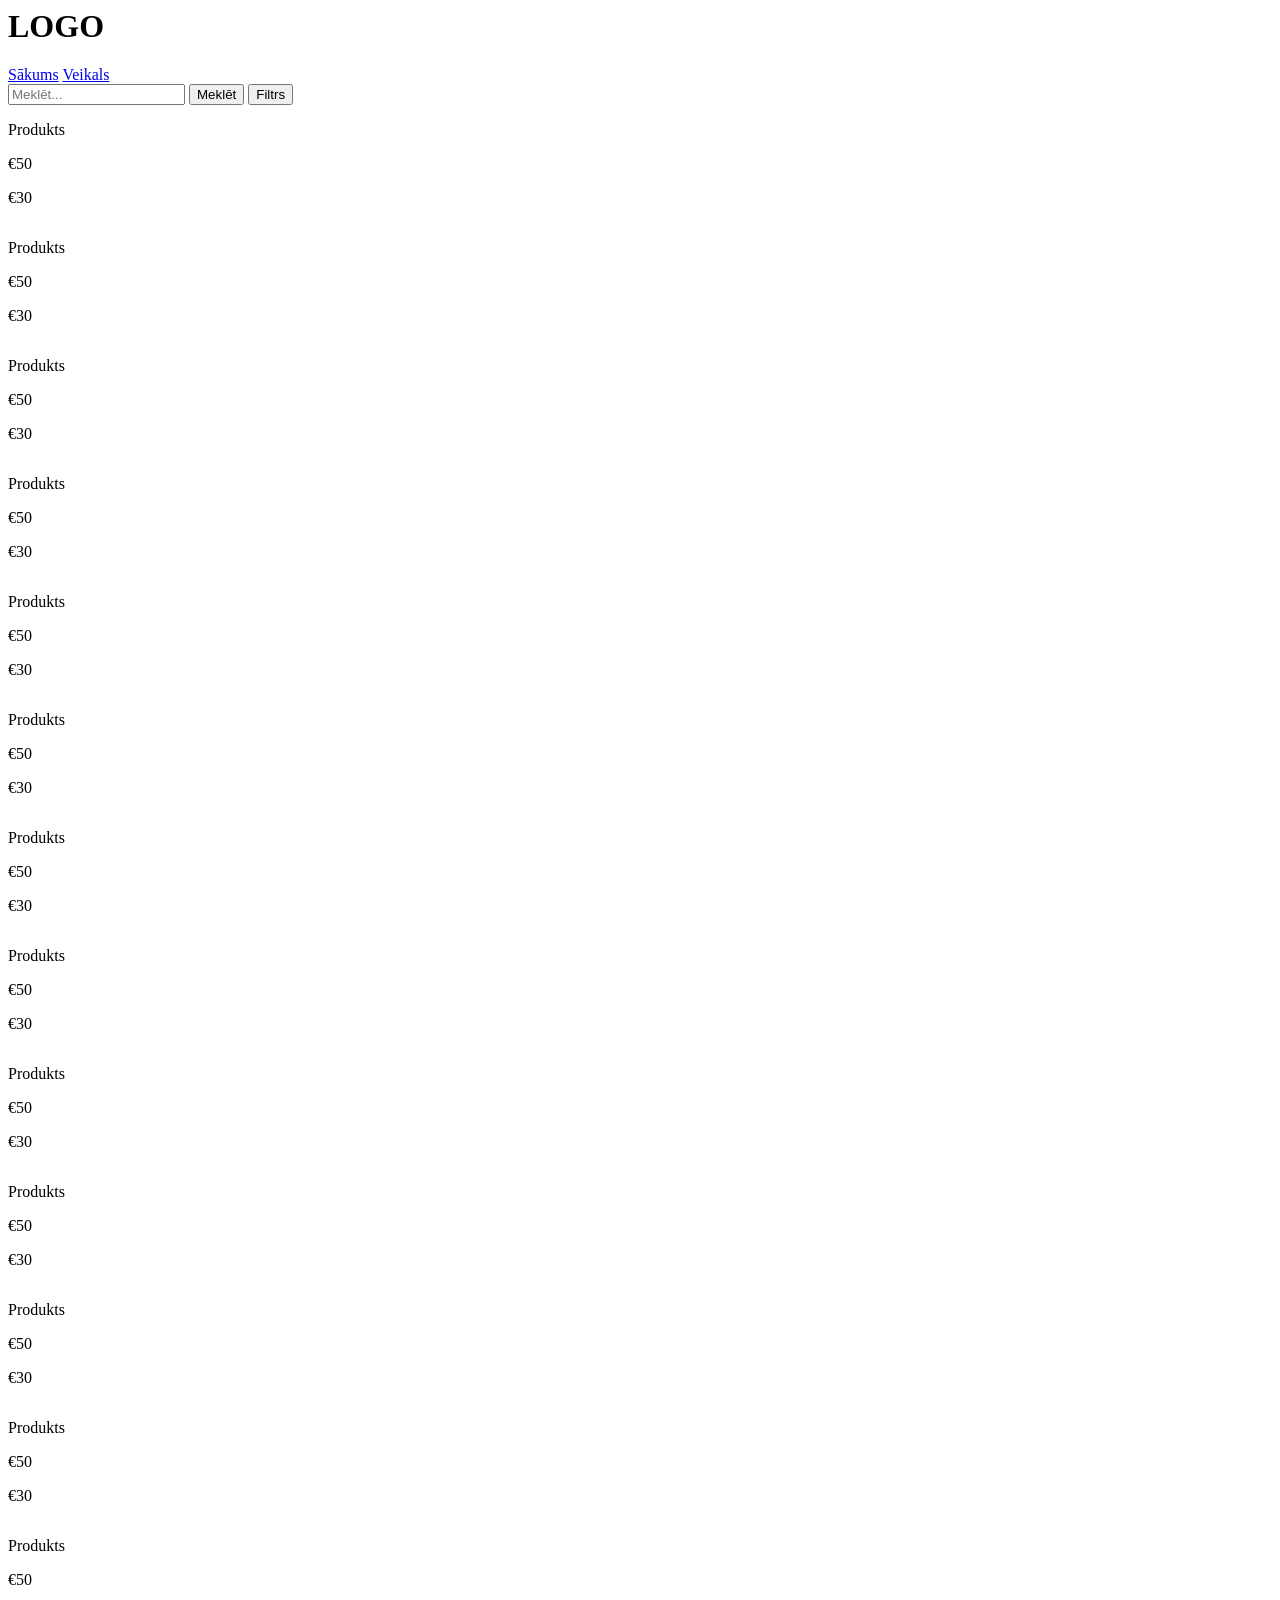
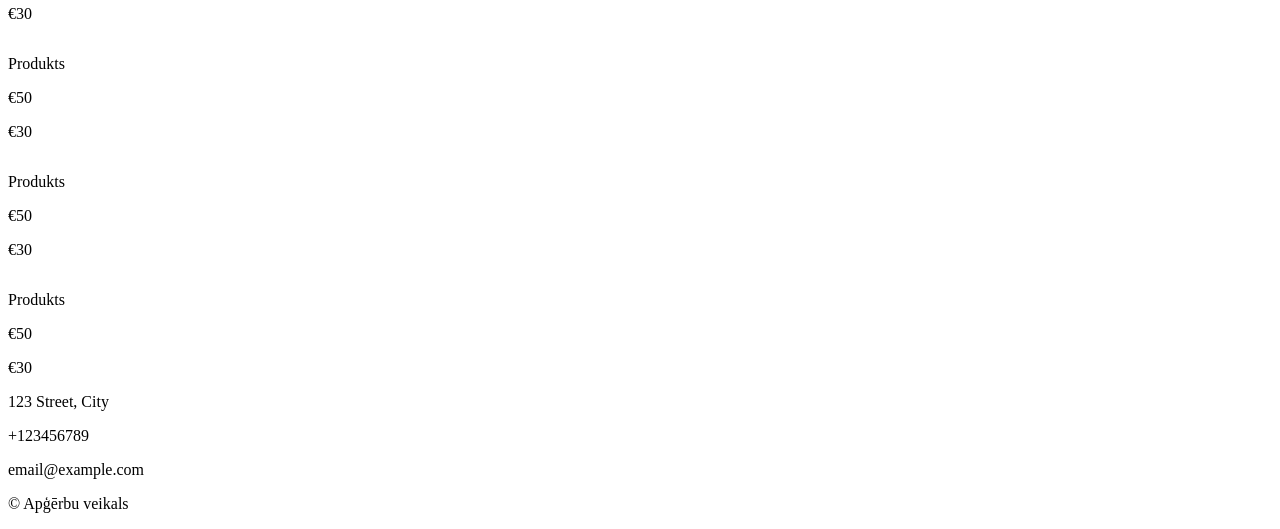
==== store.html @ 529d0bc7 "Add files via upload" ====
<!<!DOCTYPE html>
<html lang="lv">
<head>
    <meta charset="UTF-8">
    <title>Veikals</title>
    <link rel="stylesheet" href="style.css">
</head>
<body>

<header>
    <h1>LOGO</h1>
    <nav>
        <a href="index.html">Sākums</a>
        <a href="store.html">Veikals</a>
    </nav>
</header>

<main>

<section>
    <div class="search-bar">
        <input type="text" placeholder="Meklēt...">
        <button>Meklēt</button>
        <button>Filtrs</button>
    </div>

    <div class="products">

        <!-- 16 produkti -->
        <div class="product"><img><p>Produkts</p><p class="old">€50</p><p class="price">€30</p></div>
        <div class="product"><img><p>Produkts</p><p class="old">€50</p><p class="price">€30</p></div>
        <div class="product"><img><p>Produkts</p><p class="old">€50</p><p class="price">€30</p></div>
        <div class="product"><img><p>Produkts</p><p class="old">€50</p><p class="price">€30</p></div>

        <div class="product"><img><p>Produkts</p><p class="old">€50</p><p class="price">€30</p></div>
        <div class="product"><img><p>Produkts</p><p class="old">€50</p><p class="price">€30</p></div>
        <div class="product"><img><p>Produkts</p><p class="old">€50</p><p class="price">€30</p></div>
        <div class="product"><img><p>Produkts</p><p class="old">€50</p><p class="price">€30</p></div>

        <div class="product"><img><p>Produkts</p><p class="old">€50</p><p class="price">€30</p></div>
        <div class="product"><img><p>Produkts</p><p class="old">€50</p><p class="price">€30</p></div>
        <div class="product"><img><p>Produkts</p><p class="old">€50</p><p class="price">€30</p></div>
        <div class="product"><img><p>Produkts</p><p class="old">€50</p><p class="price">€30</p></div>

        <div class="product"><img><p>Produkts</p><p class="old">€50</p><p class="price">€30</p></div>
        <div class="product"><img><p>Produkts</p><p class="old">€50</p><p class="price">€30</p></div>
        <div class="product"><img><p>Produkts</p><p class="old">€50</p><p class="price">€30</p></div>
        <div class="product"><img><p>Produkts</p><p class="old">€50</p><p class="price">€30</p></div>

    </div>
</section>

</main>

<footer>
    <p>123 Street, City</p>
    <p>+123456789</p>
    <p>email@example.com</p>
    <p>© Apģērbu veikals</p>
</footer>

</body>
</html>
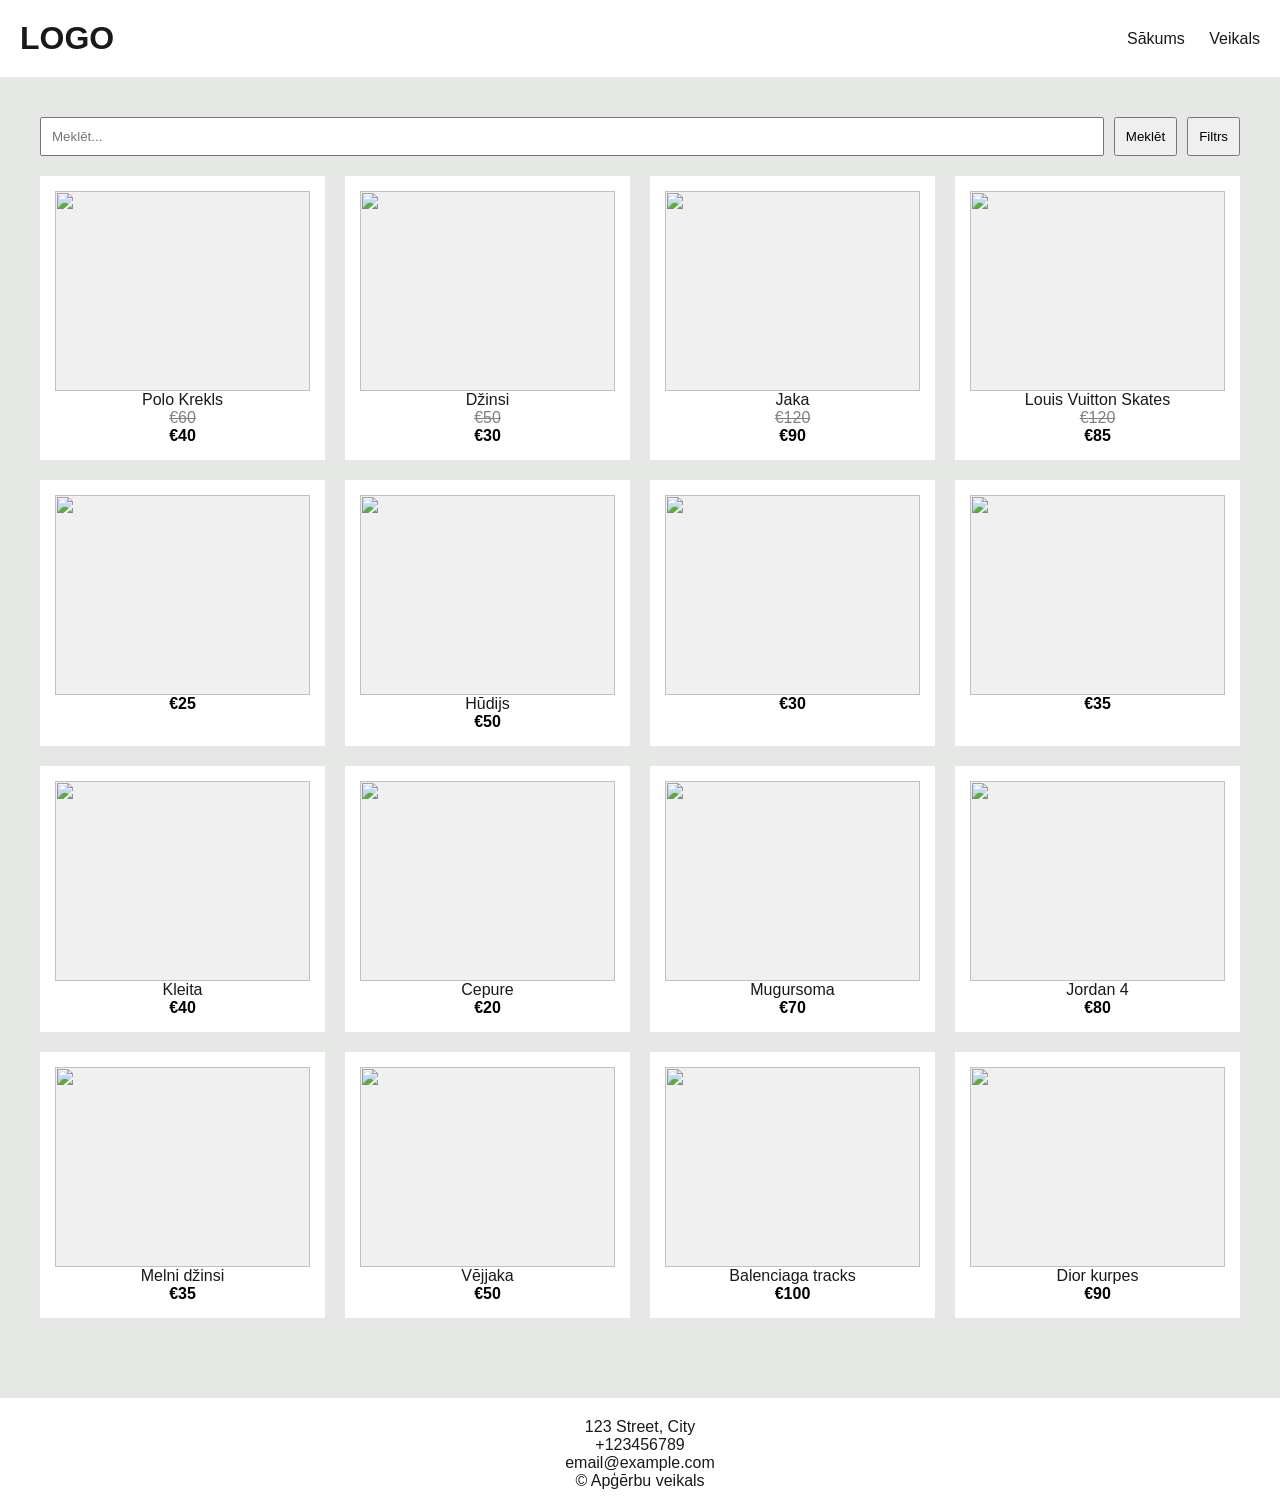
==== commit 99578538: "." ====
--- a/store.html
+++ b/store.html
@@ -1,62 +1,78 @@
 <!<!DOCTYPE html>
 <html lang="lv">
 <head>
-    <meta charset="UTF-8">
-    <title>Veikals</title>
-    <link rel="stylesheet" href="style.css">
+<meta charset="UTF-8">
+<title>Veikals</title>
+<link rel="stylesheet" href="style.css">
 </head>
 <body>
 
 <header>
-    <h1>LOGO</h1>
-    <nav>
-        <a href="index.html">Sākums</a>
-        <a href="store.html">Veikals</a>
-    </nav>
+<h1>LOGO</h1>
+<nav>
+<a href="index.html">Sākums</a>
+<a href="store.html">Veikals</a>
+</nav>
 </header>
 
 <main>
 
 <section>
-    <div class="search-bar">
-        <input type="text" placeholder="Meklēt...">
-        <button>Meklēt</button>
-        <button>Filtrs</button>
-    </div>
+<div class="search-bar">
+<input type="text" placeholder="Meklēt...">
+<button>Meklēt</button>
+<button>Filtrs</button>
+</div>
 
-    <div class="products">
+<div class="products">
 
-        <!-- 16 produkti -->
-        <div class="product"><img><p>Produkts</p><p class="old">€50</p><p class="price">€30</p></div>
-        <div class="product"><img><p>Produkts</p><p class="old">€50</p><p class="price">€30</p></div>
-        <div class="product"><img><p>Produkts</p><p class="old">€50</p><p class="price">€30</p></div>
-        <div class="product"><img><p>Produkts</p><p class="old">€50</p><p class="price">€30</p></div>
+<div class="product">
+<img src="https://images.stockmann.com/products/7d9398b4074da881a414ac99565c4be92bd84d12/550x734/3614713271410_1.jpg">
+<p>Polo Krekls</p>
+<p class="old">€60</p>
+<p class="price">€40</p>
+</div>
 
-        <div class="product"><img><p>Produkts</p><p class="old">€50</p><p class="price">€30</p></div>
-        <div class="product"><img><p>Produkts</p><p class="old">€50</p><p class="price">€30</p></div>
-        <div class="product"><img><p>Produkts</p><p class="old">€50</p><p class="price">€30</p></div>
-        <div class="product"><img><p>Produkts</p><p class="old">€50</p><p class="price">€30</p></div>
+<div class="product">
+<img src="https://www.tenuejeans.com/cdn/shop/files/JACKSONRENO_0051.jpg?v=1746526707&width=1024">
+<p>Džinsi</p>
+<p class="old">€50</p>
+<p class="price">€30</p>
+</div>
 
-        <div class="product"><img><p>Produkts</p><p class="old">€50</p><p class="price">€30</p></div>
-        <div class="product"><img><p>Produkts</p><p class="old">€50</p><p class="price">€30</p></div>
-        <div class="product"><img><p>Produkts</p><p class="old">€50</p><p class="price">€30</p></div>
-        <div class="product"><img><p>Produkts</p><p class="old">€50</p><p class="price">€30</p></div>
+<div class="product">
+<img src="https://static.zara.net/assets/public/e154/3a98/71884ddeadce/7699a8e0b01a/03411510800-e1/03411510800-e1.jpg?ts=1758101829074">
+<p>Jaka</p>
+<p class="old">€120</p>
+<p class="price">€90</p>
+</div>
+<div class="product"><img src="https://images.stockx.com/images/Louis-Vuitton-LV-Skate-Grey-Product.jpg?fit=fill&bg=FFFFFF&w=1200&h=857&q=60&dpr=1&trim=color&updated_at=1738193358"><p>Louis Vuitton Skates</p><p class="old">€120</p><p class="price">€85</p></div>
 
-        <div class="product"><img><p>Produkts</p><p class="old">€50</p><p class="price">€30</p></div>
-        <div class="product"><img><p>Produkts</p><p class="old">€50</p><p class="price">€30</p></div>
-        <div class="product"><img><p>Produkts</p><p class="old">€50</p><p class="price">€30</p></div>
-        <div class="product"><img><p>Produkts</p><p class="old">€50</p><p class="price">€30</p></div>
+<div class="product"><img src="https://img.sonofatailor.com/images/customizer/product/extra-heavy-cotton/ss/Black.jpg"><p class="price">€25</p></div>
+<div class="product"><img src="https://hourscollection.com/cdn/shop/files/DropShoulderHoodie-Grey-productphoto_1_grande.png?v=1762197948"><p>Hūdijs</p><p class="price">€50</p></div>
+<div class="product"><img src="https://hourscollection.com/cdn/shop/files/BaggySweatpants-Grey_f7fc7e6f-3a73-463d-b84b-aae420b49ee8_3_360x.png?v=1762200023"><p class="price">€30</p></div>
+<div class="product"><img src="https://www.fairindigo.com/cdn/shop/files/CL_04586_Black_SS25_0374.jpg?v=1762439553"><p class="price">€35</p></div>
 
-    </div>
+<div class="product"><img src="https://img.joomcdn.net/561f60fa9bd80e53c42fae8a6af13bfbc9ba9972_original.jpeg"><p>Kleita<p class="price">€40</p></div>
+<div class="product"><img src="https://img.eobuwie.cloud/product(0/e/6/3/0e63d19821ffa42f26bb9159c8a7e823d9643439_0194958730062_0152.jpg,jpg)/cepure-nike-dj6224-010-melns.jpg"><p>Cepure<p class="price">€20</p></div>
+<div class="product"><img src="https://static.nike.com/a/images/t_web_pdp_936_v2/f_auto,u_9ddf04c7-2a9a-4d76-add1-d15af8f0263d,c_scale,fl_relative,w_1.0,h_1.0,fl_layer_apply/d36703c7-26c0-414b-933d-98153045f904/NK+VARSITY+ELITE+BKPK.png"><p>Mugursoma<p class="price">€70</p></div>
+<div class="product"><img src="https://kickskenya.com/cdn/shop/products/Jordan4FireRed-298542.jpg?v=1680083662"><p>Jordan 4<p class="price">€80</p></div>
+
+<div class="product"><img src="https://image.hm.com/assets/hm/a3/65/a3653aa0145a6408e8798410621cb1fc4f704c2b.jpg?imwidth=768"><p>Melni džinsi<p class="price">€35</p></div>
+<div class="product"><img src="https://cdn.aboutstatic.com/file/images/a3f899335ff7aae3e8b42b577488940f.png?bg=F4F4F5&quality=75&trim=1&height=480&width=360"><p>Vējjaka<p class="price">€50</p></div>
+<div class="product"><img src="https://cdn-images.farfetch-contents.com/13/40/79/41/13407941_54383264_1000.jpg"><p>Balenciaga tracks<p class="price">€100</p></div>
+<div class="product"><img src="https://www.crepslocker.com/cdn/shop/products/Dior-B30-Technical-Mesh-Black-Trainer-Crepslocker-Front.jpg?v=1671724336&width=1200"><p>Dior kurpes<p class="price">€90</p></div>
+
+</div>
 </section>
 
 </main>
 
 <footer>
-    <p>123 Street, City</p>
-    <p>+123456789</p>
-    <p>email@example.com</p>
-    <p>© Apģērbu veikals</p>
+<p>123 Street, City</p>
+<p>+123456789</p>
+<p>email@example.com</p>
+<p>© Apģērbu veikals</p>
 </footer>
 
 </body>
--- a/style.css
+++ b/style.css
@@ -0,0 +1,143 @@
+/* Krāsu palete */
+:root {
+  --primary: #000000;
+  --secondary: #3a6ea5;
+  --light: #e6e8e6;
+  --accent: #acabab;
+  --dark: #191919;
+}
+
+* {
+  margin: 0;
+  padding: 0;
+  box-sizing: border-box;
+  font-family: Arial, sans-serif;
+}
+
+body {
+  background-color: var(--light);
+  color: var(--dark);
+}
+
+/* HEADER */
+header {
+  background: white;
+  padding: 20px;
+  display: flex;
+  justify-content: space-between;
+  align-items: center;
+}
+
+nav a {
+  margin-left: 20px;
+  text-decoration: none;
+  color: var(--dark);
+  transition: 0.3s;
+}
+
+nav a:hover {
+  color: var(--secondary);
+}
+
+/* HERO */
+.hero {
+  background: var(--accent);
+  text-align: center;
+  padding: 80px 20px;
+  color: white;
+}
+
+.hero button {
+  margin-top: 20px;
+  padding: 10px 20px;
+  background: var(--secondary);
+  border: none;
+  color: white;
+  cursor: pointer;
+  transition: 0.3s;
+}
+
+.hero button:hover {
+  transform: scale(1.05);
+}
+
+/* SECTIONS */
+section {
+  padding: 40px;
+}
+
+h2 {
+  margin-bottom: 20px;
+}
+
+/* PRODUCTS GRID */
+.products {
+  display: grid;
+  grid-template-columns: repeat(4, 1fr);
+  gap: 20px;
+}
+
+.product {
+  background: white;
+  padding: 15px;
+  text-align: center;
+  transition: 0.3s;
+}
+
+.product:hover {
+  transform: translateY(-5px);
+}
+
+.product img {
+  width: 100%;
+  height: 120px;
+  background: #ccc;
+}
+
+.old {
+  text-decoration: line-through;
+  color: gray;
+}
+
+.price {
+  color: var(--primary);
+  font-weight: bold;
+}
+
+/* SEARCH */
+.search-bar {
+  display: flex;
+  gap: 10px;
+  margin-bottom: 20px;
+}
+
+.search-bar input {
+  flex: 1;
+  padding: 10px;
+}
+
+.search-bar button {
+  padding: 10px;
+  cursor: pointer;
+}
+
+/* FOOTER */
+footer {
+  background: white;
+  padding: 20px;
+  text-align: center;
+  margin-top: 40px;
+}
+
+
+.product img {
+  width: 100%;
+  height: 200px;
+  object-fit: contain; 
+  background: #f0f0f0;
+}
+
+.logo {
+  height: 300x;
+  width: 400px;
+}
